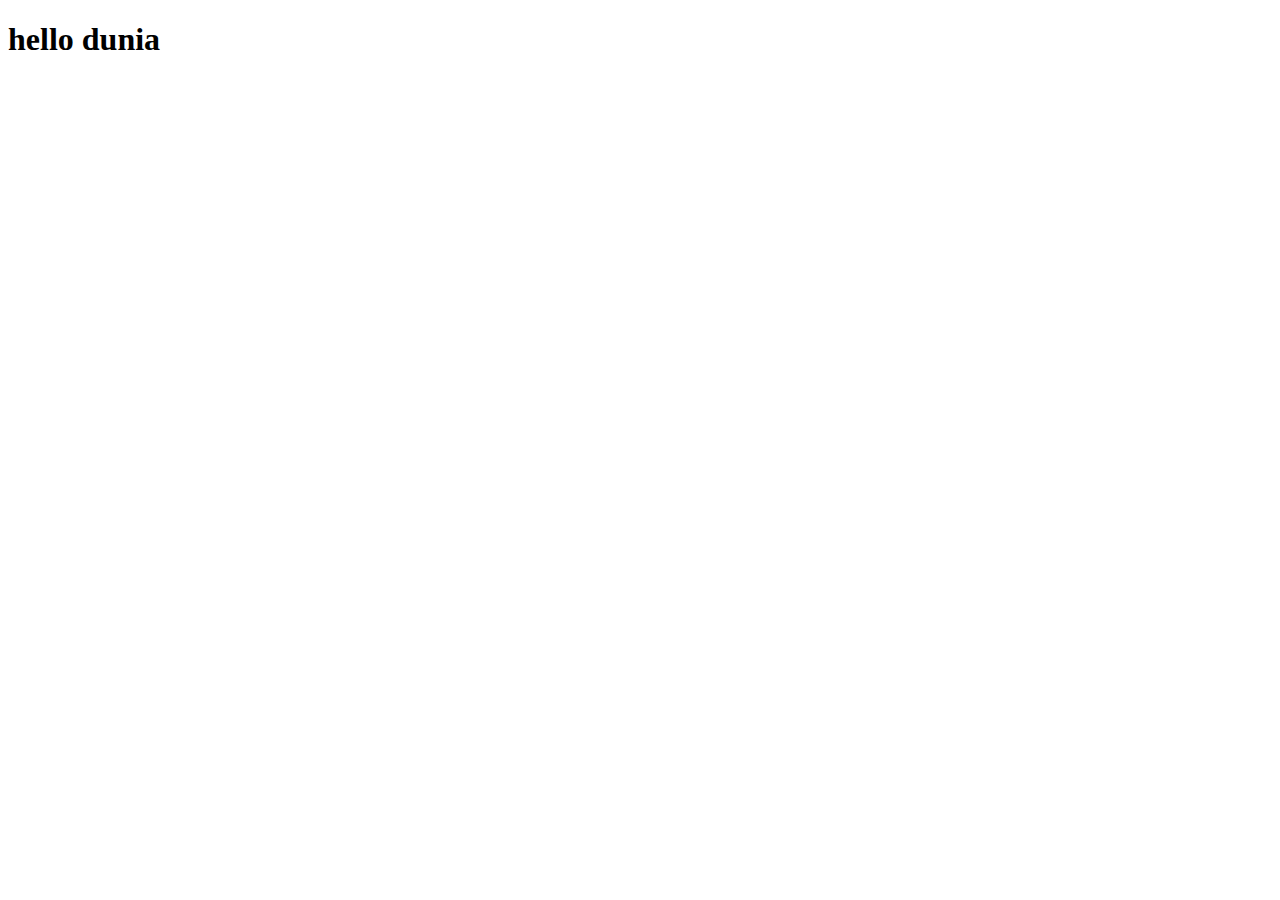
==== index.html @ 5e5d9c65 "pertama kali file dibuat" ====
<!DOCTYPE html>
<html lang="en">
<head>
    <meta charset="UTF-8">
    <meta name="viewport" content="width=device-width, initial-scale=1.0">
    <title>Document</title>
</head>
<body>
    <h1>hello dunia</h1>
</body>
</html>
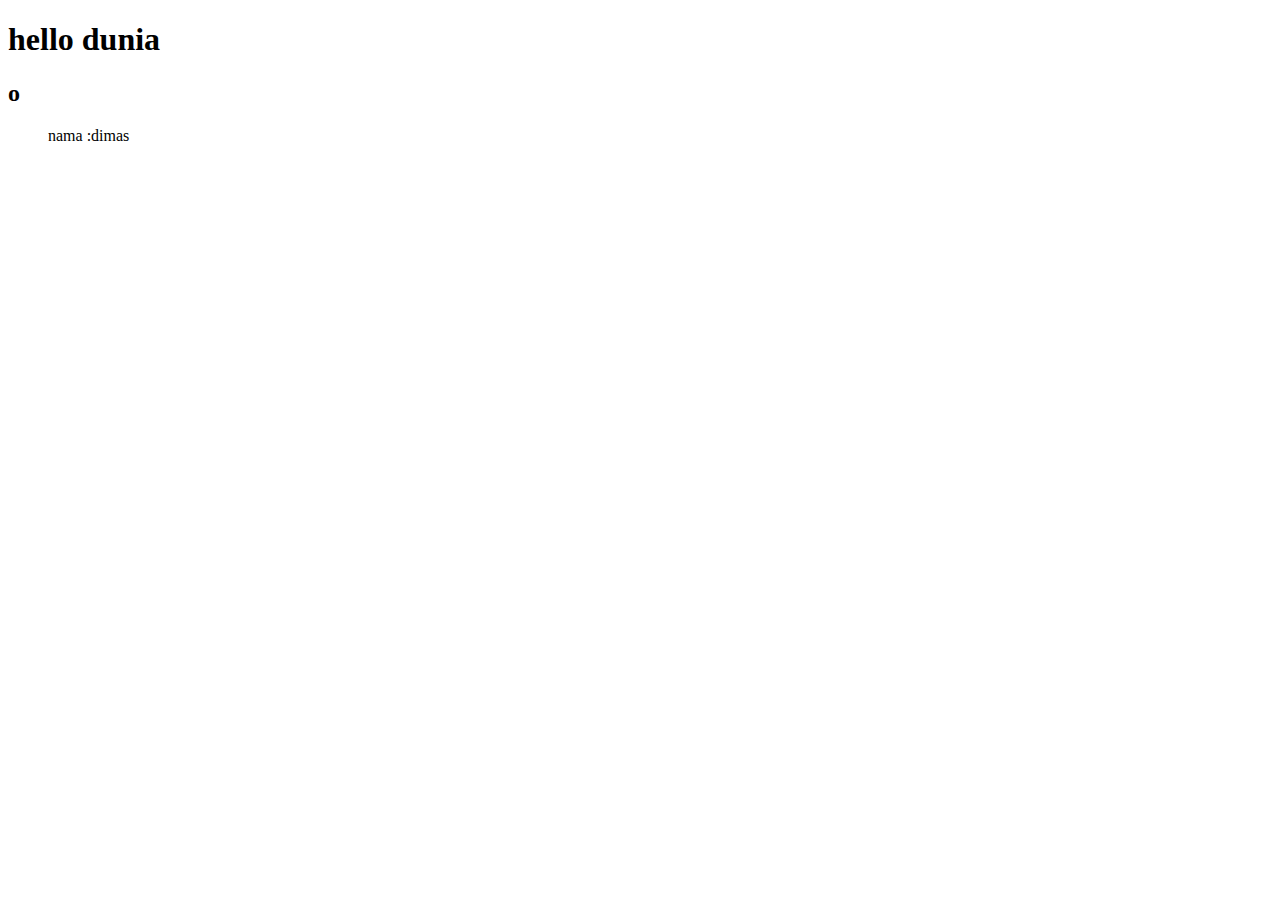
==== commit 9d554ef3: "nambahin list mahasiswa" ====
--- a/index.html
+++ b/index.html
@@ -7,5 +7,9 @@
 </head>
 <body>
     <h1>hello dunia</h1>
+    <h2>o</h2>
+    <li>
+        <ul>nama :dimas</ul>
+    </li>
 </body>
 </html>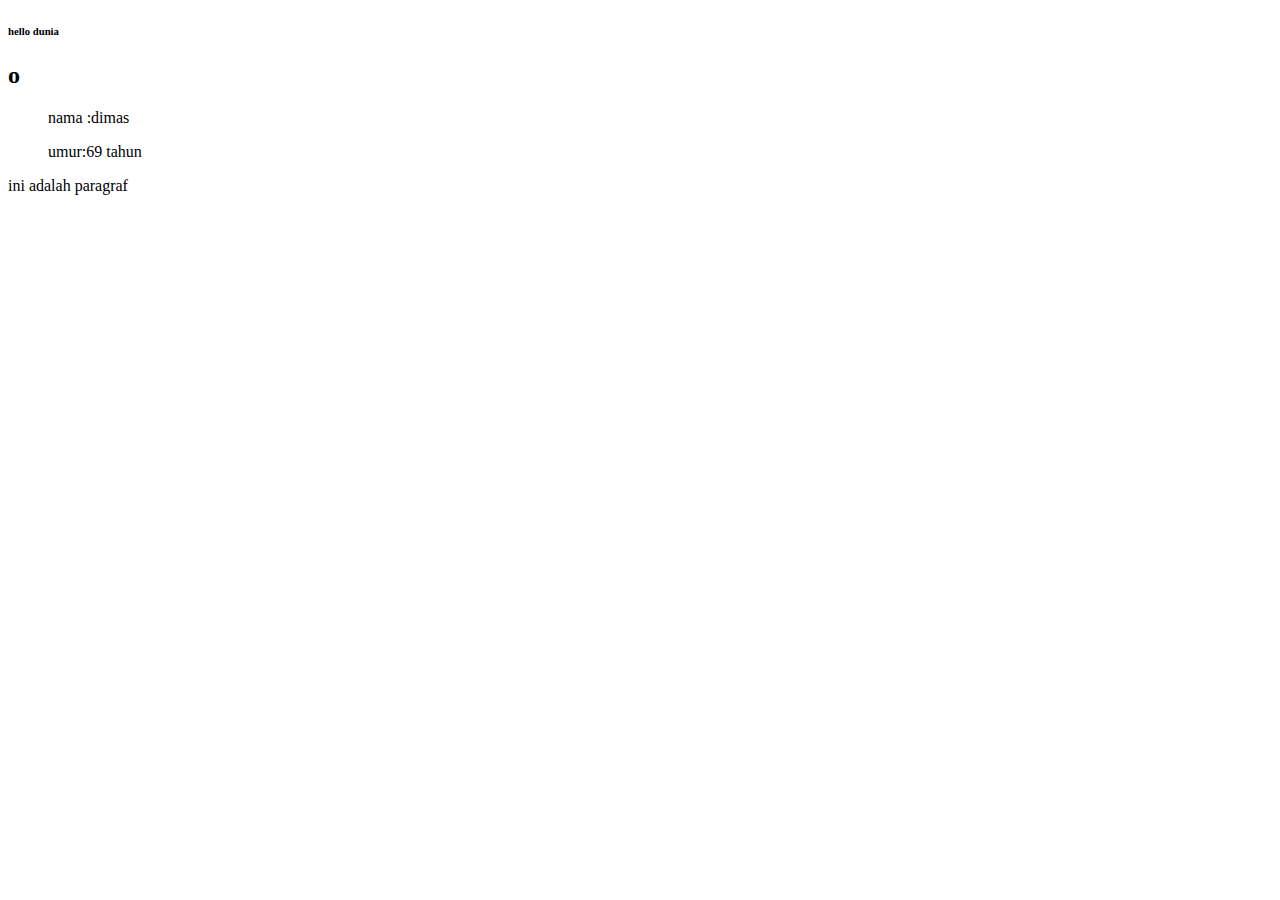
==== commit 5363aae9: "nambahin paragraf di index" ====
--- a/index.html
+++ b/index.html
@@ -6,10 +6,12 @@
     <title>Document</title>
 </head>
 <body>
-    <h1>hello dunia</h1>
+    <h6>hello dunia</h6>
     <h2>o</h2>
     <li>
         <ul>nama :dimas</ul>
+        <ul>umur:69 tahun</ul>
     </li>
+    <p>ini adalah paragraf</p>
 </body>
 </html>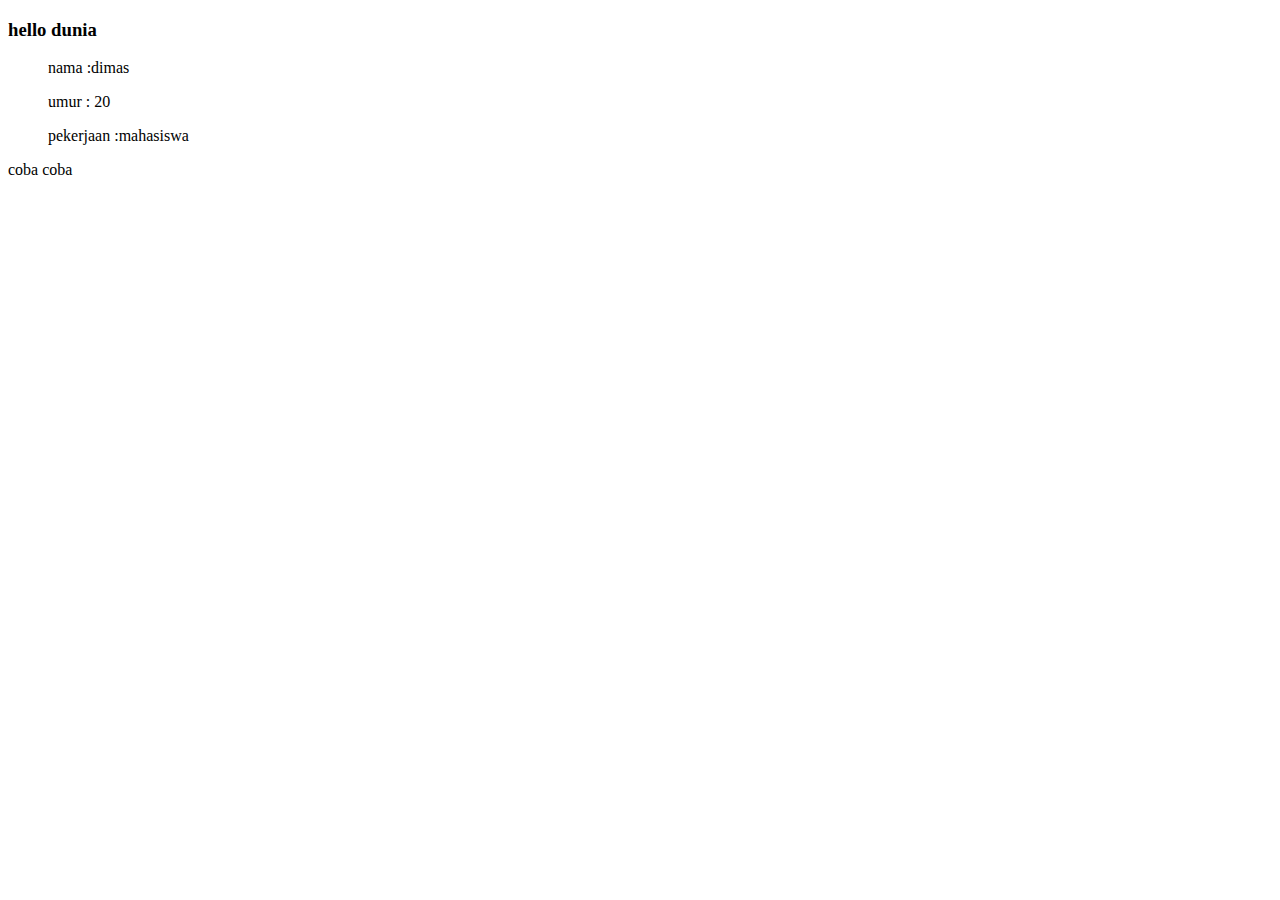
==== commit e24cff18: "nambahin data di index html master" ====
--- a/index.html
+++ b/index.html
@@ -6,12 +6,12 @@
     <title>Document</title>
 </head>
 <body>
-    <h6>hello dunia</h6>
-    <h2>o</h2>
+    <h3>hello dunia</h3>
     <li>
         <ul>nama :dimas</ul>
-        <ul>umur:69 tahun</ul>
+        <ul>umur : 20</ul>
+        <ul>pekerjaan :mahasiswa</ul>
     </li>
-    <p>ini adalah paragraf</p>
+    <p>coba coba</p>
 </body>
 </html>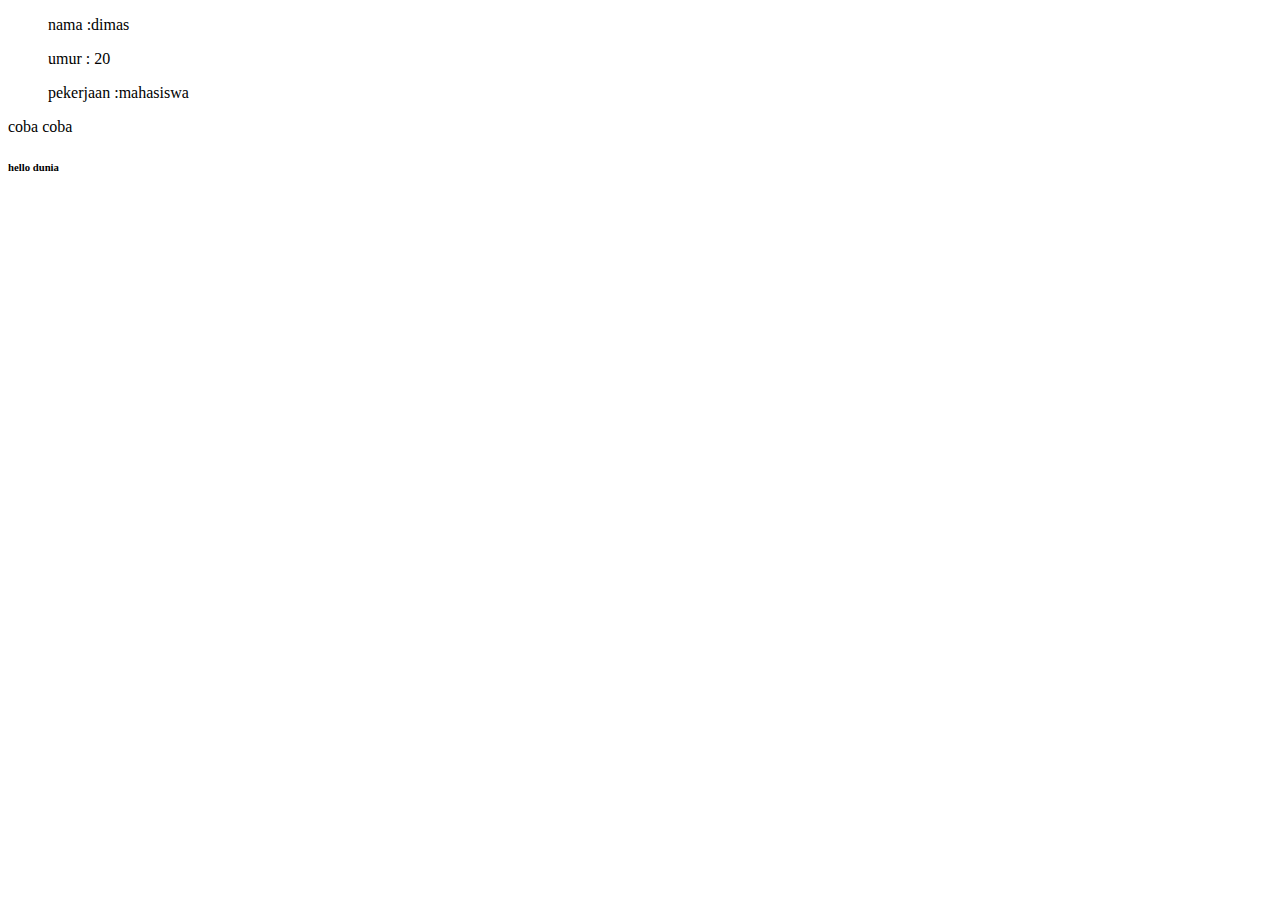
==== commit ae861c08: "perubahan fix di index" ====
--- a/index.html
+++ b/index.html
@@ -6,12 +6,17 @@
     <title>Document</title>
 </head>
 <body>
-    <h3>hello dunia</h3>
+
+  
     <li>
         <ul>nama :dimas</ul>
         <ul>umur : 20</ul>
         <ul>pekerjaan :mahasiswa</ul>
     </li>
     <p>coba coba</p>
+
+    <h6>hello dunia</h6>
+    
+
 </body>
 </html>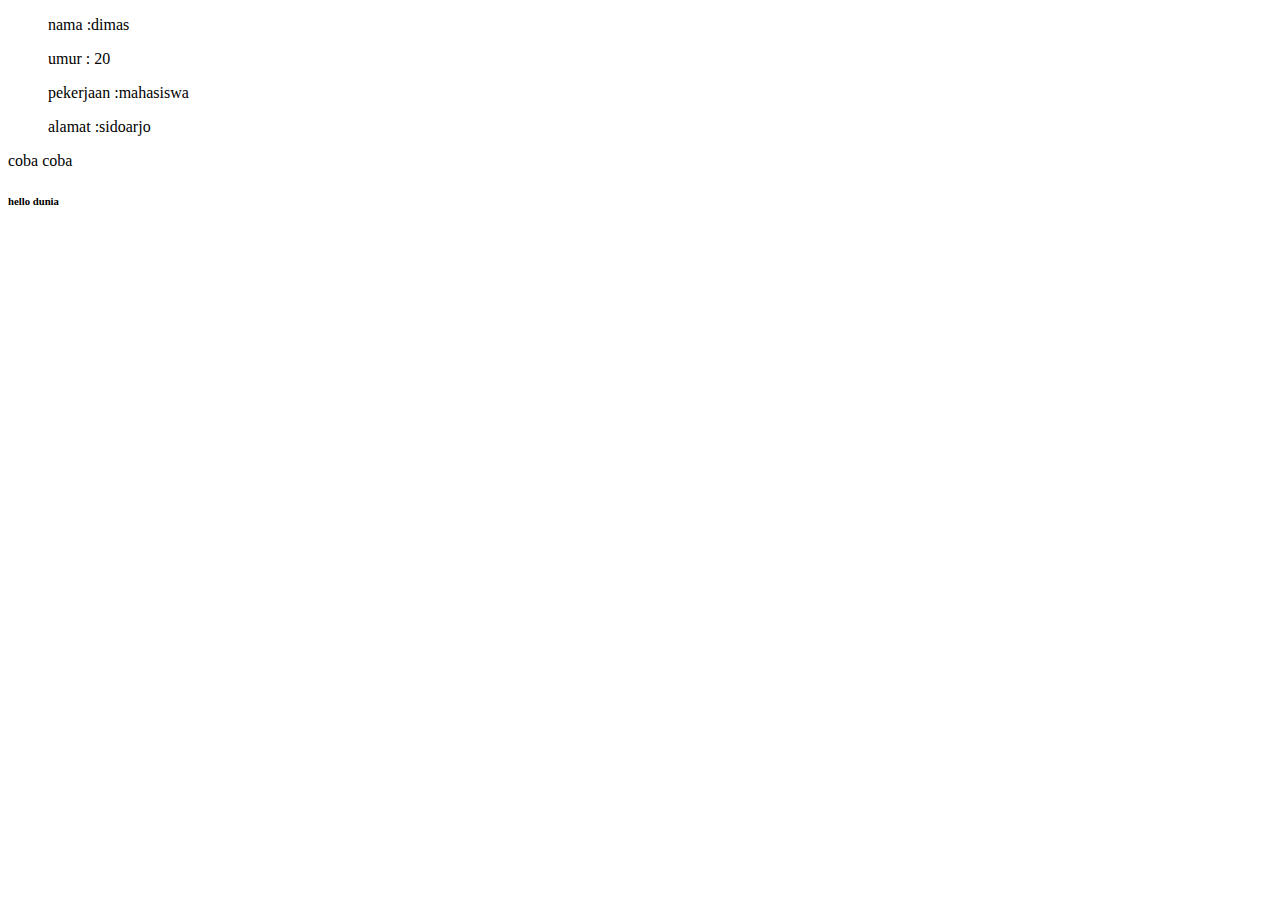
==== commit 418f412e: "nambahin list data" ====
--- a/index.html
+++ b/index.html
@@ -5,18 +5,15 @@
     <meta name="viewport" content="width=device-width, initial-scale=1.0">
     <title>Document</title>
 </head>
-<body>
-
-  
+<body> 
     <li>
         <ul>nama :dimas</ul>
         <ul>umur : 20</ul>
         <ul>pekerjaan :mahasiswa</ul>
+        <ul>alamat :sidoarjo</ul>
     </li>
     <p>coba coba</p>
 
     <h6>hello dunia</h6>
-    
-
 </body>
 </html>